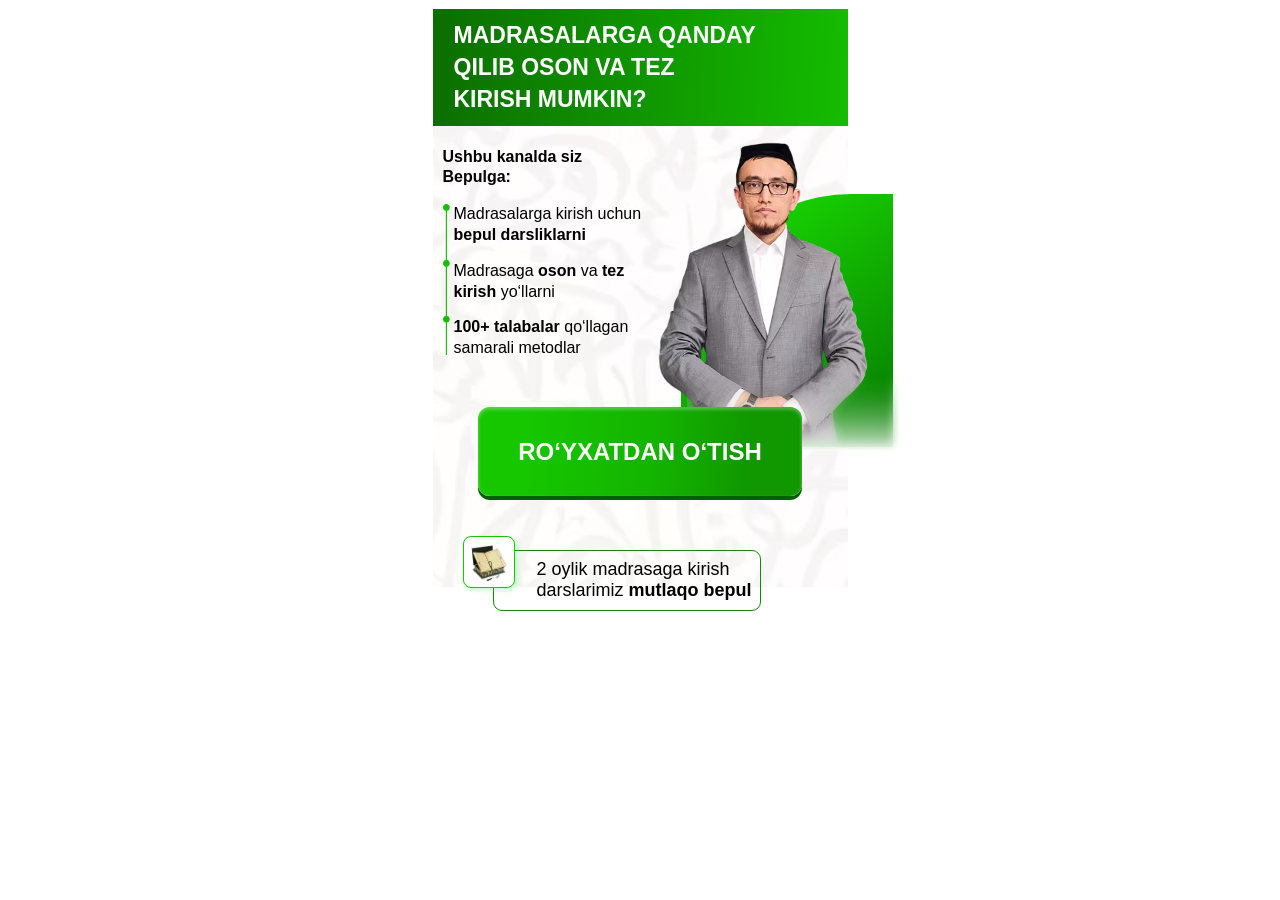
==== a/index.html @ a53cc79b "push" ====
<!DOCTYPE html>
<html lang="uz">

<head>
    <meta charset="UTF-8">
    <meta name="viewport" content="width=device-width, initial-scale=1.0">
    <style>
        *{margin:0;padding:0;box-sizing:border-box}html,body{overflow-x:hidden;min-height:100vh}.hero{padding-top:9px;padding-bottom:22px}.hero__container{max-width:415px;margin:0 auto;padding:0 10px;position:relative}.hero__top{background:linear-gradient(93.78deg, #0C6D00 0%, #17D300 128.37%);padding:10px 20px 10px 21px;margin-bottom:21px;max-width:415px;margin-left:auto;margin-right:auto}.hero__top h1{font-family:Inter, sans-serif;font-weight:900;font-size:clamp(18.5px, 5.8vw, 23px);line-height:140%;letter-spacing:5%;text-transform:uppercase;color:white}.hero__box{display:flex;align-items:center;justify-content:space-between}.hero__content h2{font-family:"Atyp TEST" , sans-serif;font-weight:600;font-size:16px;line-height:130%;letter-spacing:5%;margin-bottom:16px}.hero__info{display:flex;gap:4px;margin-bottom:48px}.hero__info ul{display:flex;flex-direction:column;position:relative;z-index:4;gap:15px}.hero__info ul li{font-family:"Atyp TEST" , sans-serif;font-weight:500;list-style:none;font-size:clamp(14px, 4vw, 16px);line-height:130%;letter-spacing:5%}.hero__images-box{position:absolute;right:0;top:-5px;width:212px}.hero__images-box img{max-width:212px;width:100%;height:auto;position:absolute;left:20px;position:relative;z-index:2}.gradient{max-width:224px;width:100%;height:253px;background:linear-gradient(145.45deg, #19D700 13.87%, #067700 100%);border-radius:171px 0 0 0;z-index:1;position:absolute;bottom:0;right:clamp(-45px, -14vw, -15px)}.hero__images-box::after{content:'';position:absolute;bottom:-3px;left:51px;width:100%;height:80px;background:linear-gradient(to bottom, transparent, rgba(255, 255, 255, 0.85));backdrop-filter:blur(4px);-webkit-backdrop-filter:blur(4px);z-index:3;mask-image:linear-gradient(to bottom, transparent, black);-webkit-mask-image:linear-gradient(to bottom, transparent, black)}.hero__btn{max-width:324px;width:100%;cursor:pointer;border:none;border-radius:12px;background:linear-gradient(94.13deg, #16C700 13.8%, #14B300 55.11%, #119700 83%);position:relative;z-index:3;box-shadow:0px 4px 0px 0px #006103, 0px 2px 3px 1px #FFFFFF40 inset;padding:33px 0 32px 0;margin-bottom:40px;font-family:Inter, sans-serif;font-weight:700;font-size:24px;line-height:100%;letter-spacing:3%;text-transform:uppercase;color:white;margin-left:auto;margin-right:auto;display:flex;align-items:center;justify-content:center}.hero__gift{display:flex;gap:15px;transform:translateX(10px)}.hero__gift img{padding:8px 6px 5px 7px;border-radius:8px;background-color:white;border:1px solid #16C600;box-shadow:2px 2px 5.5px 0px #00FF1E40;margin-left:20px;position:relative;z-index:3}.hero__gift p{font-family:"Atyp TEST" , sans-serif;font-weight:105;font-size:clamp(16px, 5vw, 18px);line-height:120%;letter-spacing:5%;padding:8px 8px 8px 43px;border:1px solid #108C00;border-radius:9px;position:absolute;left:clamp(30px, 10vw, 50px);bottom:-23px}.hero__gift p b{font-weight:700}@media (max-width:400px){.hero__top{padding:10px 10px 10px 21px}.hero__gift img{margin-left:7px}.hero__images-box img{left:35px}}@media (max-width:350px){.hero__gift{transform:translateX(0)}.hero__images-box img{left:50px}}
    </style>
    <title>Zafar Xoliyorov</title>
    <link rel="stylesheet" href="./css/main.css" media="print" onload="this.media='all'" />
    <noscript>
        <link rel="stylesheet" href="./css/main.css" />
    </noscript>
</head>

<body>
    <main>
        <section class="hero">
            <div class="hero__bg">
                <div class="hero__top">
                    <h1>Madrasalarga qanday <br>
                        qilib oson va tez <br>
                        kirish mumkin?</h1>
                </div>
                <div class="hero__container">

                    <div class="hero__box">
                        <div class="hero__content">
                            <h2>Ushbu kanalda siz <br>
                                Bepulga:</h2>

                            <div class="hero__info">
                                <img src="./images/line.png" width="7" height="151" loading="lazy" decoding="async"
                                    alt="line">

                                <ul>
                                    <li>Madrasalarga kirish uchun <br>
                                        <b>bepul darsliklarni</b>
                                    </li>
                                    <li>Madrasaga <b>oson</b> va <b>tez <br>
                                            kirish</b> yo‘llarni</li>
                                    <li><b>100+ talabalar</b> qo‘llagan <br>
                                        samarali metodlar</li>
                                </ul>
                            </div>
                        </div>

                        <div class="hero__images-box">
                            <img src="./images/speaker.avif" loading="lazy" decoding="async" width="212" height="301"
                                alt="speaker">
                            <div class="gradient"></div>
                        </div>
                    </div>

                    <button class="hero__btn registerBtn">ro‘yxatdan o‘tish</button>
                </div>

                <div class="hero__gift">
                    <img src="./images/gift.avif" loading="lazy" decoding="async" width="52" height="52" alt="gift">
                    <p>2 oylik madrasaga kirish <br>
                        darslarimiz <b>mutlaqo bepul</b></p>
                </div>
            </div>
        </section>
    </main>


    <!-- Modal -->
    <div id="registrationModal" class="homeModal" style="display: none">
        <div class="homeModalOverlay"></div>
        <div class="homeFormContainer">
            <button class="closeButton" id="closeModalBtn">
                <svg xmlns="http://www.w3.org/2000/svg" width="16" height="16" viewBox="0 0 12 12" fill="none">
                    <path d="M1 11L11 1M1 1.00001L11 11" stroke="currentColor" stroke-width="1.5"
                        stroke-linecap="round" />
                </svg>
            </button>
            <div class="homeFormTop">
                <h1 class="homeFormTopTitle">
                    Bepul qatnashish uchun ma'lumotlaringizni kiriting!
                </h1>
            </div>
            <form id="registrationForm" name="contact-form">
                <!-- ISM -->
                <div class="HomeFormRow">
                    <label class="HomeFormRowLabel" for="name">Ismingiz:</label>
                    <input class="HomeFormRowInput" type="text" id="name" name="name" placeholder="Ismingizni kiriting"
                        autocomplete="name" />
                    <p class="homeFormErrorText" id="nameError" style="display: none">
                        ❌ Ismingizni kiriting!
                    </p>
                </div>

                <!-- TELEFON -->
                <div class="HomeFormRow">
                    <label class="HomeFormRowLabel" for="phone">Telefon raqamingiz:</label>

                    <div class="phone-input-container">
                        <!-- LEFT: country -->
                        <button type="button" class="selected-country" id="selectedCountry">
                            <span class="selected-flag" id="selectedCountryFlag">🇺🇿</span>

                            <svg id="dropdownIcon" xmlns="http://www.w3.org/2000/svg" width="16" height="16"
                                viewBox="0 0 24 24" fill="none" stroke="currentColor" stroke-width="2"
                                stroke-linecap="round" stroke-linejoin="round">
                                <polyline points="6 9 12 15 18 9"></polyline>
                            </svg>
                            <span class="selected-code" id="selectedCountryCodeText">+998</span>
                        </button>

                        <!-- dropdown -->
                        <div class="country-dropdown" id="countryDropdown" style="display:none"></div>

                        <!-- RIGHT: phone input (number span inside) -->
                        <div class="phone-field">
                            <input class="HomeFormRowInput phone-input" type="tel" id="phone" name="phone"
                                inputmode="numeric" placeholder="88 888 88 88" autocomplete="tel"
                                style="border: none; background-color: transparent;padding-left: 5px;" />
                        </div>
                    </div>

                    <p class="homeFormErrorText" id="phoneError" style="display:none">
                        ❌ Telefon raqam mos emas!
                    </p>
                </div>


                <button type="submit" class="HomeFormBtn" id="submitBtn">
                    DAVOM ETISH
                </button>
            </form>

        </div>
    </div>
    <script defer>
        document.addEventListener("DOMContentLoaded", (() => { document.querySelectorAll(".registerBtn").forEach((e => { e.addEventListener("click", (() => { "function" == typeof fbq && fbq("track", "CompleteRegistration") })) })) }));
    </script>
    <script defer src="/js/phoneFormat.js"></script>
    <script defer src="/js/app.js"></script>
    <!-- Meta Pixel Code -->
    <script defer>
        !function (f, b, e, v, n, t, s) {
            if (f.fbq) return; n = f.fbq = function () {
                n.callMethod ?
                    n.callMethod.apply(n, arguments) : n.queue.push(arguments)
            };
            if (!f._fbq) f._fbq = n; n.push = n; n.loaded = !0; n.version = '2.0';
            n.queue = []; t = b.createElement(e); t.async = !0;
            t.src = v; s = b.getElementsByTagName(e)[0];
            s.parentNode.insertBefore(t, s)
        }(window, document, 'script',
            'https://connect.facebook.net/en_US/fbevents.js');
        fbq('init', '1449595223563935');
        fbq('track', 'PageView');
    </script>
    <noscript><img height="1" width="1" style="display:none"
            src="https://www.facebook.com/tr?id=1449595223563935&ev=PageView&noscript=1" /></noscript>
    <!-- End Meta Pixel Code -->
</body>

</html>
---- a/css/main.css ----
@font-face { font-family: "Atyp TEST"; src: url(../font/AtypText-Bold-balanced.woff2); font-weight: 700; font-display: swap; } @font-face { font-family: "Atyp TEST"; src: url(../font/AtypText-Medium-balanced.woff2); font-weight: 500; font-display: swap; } @font-face { font-family: "Atyp TEST"; src: url(../font/AtypText-Semibold-balanced.woff2); font-weight: 600; font-display: swap; } .hero__bg { background-image: url(../images/bg.avif); background-repeat: no-repeat; background-size: cover; background-position: center; max-width: 415px; margin: 0 auto; } .homeModal, .homeModalOverlay { position: fixed; top: 0; height: 100vh; width: 100%; left: 0; } .homeModal { z-index: 30; justify-content: center; align-items: center; display: flex; } .homeModalOverlay { background-color: rgba(0, 0, 0, 0.3); backdrop-filter: blur(5px); } .homeFormContainer { position: relative; z-index: 30; background-color: #fff; color: #000; border-radius: 8px; padding: 20px 40px 40px; width: 100%; max-width: 520px; box-shadow: 0 4px 12px rgba(0, 0, 0, 0.1); margin: 0 20px; position: fixed; top: 50%; left: 50%; transform: translate(-50%, -50%); } .homeFormTop { display: flex; justify-content: space-between; } .homeFormTopTitle { font-family: Inter, sans-serif; font-size: clamp(21px, 6.6vw, 24px); margin: 0 0 20px; color: #000; font-weight: 600; text-align: center; margin-left: auto; margin-right: auto; } .closeButton { background: 0 0; border: none; cursor: pointer; padding: 4px; justify-content: center; align-items: center; display: flex; position: absolute; top: 20px; right: 20px; color: #000; } .homeFormErrorText { color: #e53e3e; margin-bottom: 12px; font-size: 14px; font-family: system-ui, -apple-system, BlinkMacSystemFont, "Segoe UI", sans-serif; padding-top: 5px; padding-bottom: 5px; } .HomeFormRowInput, .HomeFormRowLabel { font-family: system-ui, -apple-system, BlinkMacSystemFont, "Segoe UI", sans-serif; font-size: 18px; } .HomeFormRow { margin-bottom: 20px; } .HomeFormRowLabel { display: block; margin-bottom: 6px; color: #000; } .HomeFormRowInput { width: 100%; padding: 10px 16px; border: 1px solid #c9c9c9; min-height: 48px; background-color: #f3f7f8; border-radius: 6px; font-weight: 400; outline: 0; height: 50px; transition: border-color 0.2s; } .HomeFormRowInput:focus { border-color: #16C700; } .HomeFormRowInput::placeholder { color: #aaa; } .HomeFormBtn { font-family: sans-serif; height: 60px; width: 100%; cursor: pointer; border-radius: 10px; background: linear-gradient(94.13deg, #16C700 13.8%, #14B300 55.11%, #119700 83%); transition: 0.3s; font-weight: 700; font-size: 28px; color: white; text-transform: uppercase; border: none; position: relative; display: flex; align-items: center; justify-content: center; } .phone-input-container { display: flex; align-items: center; position: relative; border: 1px solid #c9c9c9; background-color: transparent; border-radius: 6px; } .phone-input-container:focus { border-color: #e71f1f; } .selected-code { display: flex; margin-left: 10px; } .country-selector { position: relative; margin-right: 10px; } .selected-country { color: #000; display: flex; align-items: center; padding: 10px; padding-right: 0; border-radius: 6px; cursor: pointer; min-height: 50px; font-family: sans-serif !important; font-size: 18px; font-weight: 400 !important; min-width: max-content; border: none; background-color: transparent; } .country-dropdown { position: absolute; top: 110%; left: 0; width: 100%; background-color: #fff; border: 1px solid #c9c9c9; border-radius: 6px; box-shadow: 0 4px 12px rgba(0, 0, 0, 0.1); z-index: 40; max-height: 200px; overflow-y: auto; font-family: sans-serif !important; font-weight: 400 !important; } .country-option { display: flex; justify-content: space-between; align-items: center; padding: 10px; cursor: pointer; font-family: sans-serif; font-weight: 400 !important; } .country-option:hover { background-color: #f3f7f8; } .country-option.selected { background-color: #e6f0fa; } @media screen and (max-width: 768px) { .homeFormContainer { max-width: 100%; padding: 80px 20px 20px; margin: 0; border-radius: 6px; height: 100vh; } .homeFormTopTitle { text-align: center; max-width: 408px; margin-left: auto; margin-right: auto; font-weight: 700; margin-bottom: 15px; } .homeFormTop { flex-direction: column; align-items: flex-start; } .closeButton { width: 100%; height: 50px; background-color: #000; color: #fff; padding-right: 20px; top: 0; left: 0; justify-content: end; } .homeFormErrorText { font-size: 12px; margin-bottom: 8px; } .HomeFormRowLabel { margin-bottom: 6px; } .HomeFormRowInput { padding: 0 12px; min-height: 40px; background-color: transparent; } .HomeFormRowInput::placeholder { color: #a3a3a3; } .HomeFormBtn { font-size: 18px; font-weight: 700; margin-top: 24px; } } @media screen and (max-width: 480px) { .homeFormContainer { max-width: 100%; padding: 80px 20px 20px; margin: 0; border-radius: 6px; height: 100vh; } .homeFormTopTitle { text-align: center; margin: 0 auto 15px; } .homeFormErrorText { font-size: 12px; margin-bottom: 8px; } .HomeFormRowLabel { margin-bottom: 6px; } .HomeFormRowInput { padding: 0 12px; min-height: 40px; background-color: transparent; border-radius: 10px; } .HomeFormRowInput::placeholder { color: #a3a3a3; } .HomeFormBtn { font-size: 16px; padding: 10px 0; margin-top: 24px; height: 50px; } }
---- a/css/main.css ----
@font-face { font-family: "Atyp TEST"; src: url(../font/AtypText-Bold-balanced.woff2); font-weight: 700; font-display: swap; } @font-face { font-family: "Atyp TEST"; src: url(../font/AtypText-Medium-balanced.woff2); font-weight: 500; font-display: swap; } @font-face { font-family: "Atyp TEST"; src: url(../font/AtypText-Semibold-balanced.woff2); font-weight: 600; font-display: swap; } .hero__bg { background-image: url(../images/bg.avif); background-repeat: no-repeat; background-size: cover; background-position: center; max-width: 415px; margin: 0 auto; } .homeModal, .homeModalOverlay { position: fixed; top: 0; height: 100vh; width: 100%; left: 0; } .homeModal { z-index: 30; justify-content: center; align-items: center; display: flex; } .homeModalOverlay { background-color: rgba(0, 0, 0, 0.3); backdrop-filter: blur(5px); } .homeFormContainer { position: relative; z-index: 30; background-color: #fff; color: #000; border-radius: 8px; padding: 20px 40px 40px; width: 100%; max-width: 520px; box-shadow: 0 4px 12px rgba(0, 0, 0, 0.1); margin: 0 20px; position: fixed; top: 50%; left: 50%; transform: translate(-50%, -50%); } .homeFormTop { display: flex; justify-content: space-between; } .homeFormTopTitle { font-family: Inter, sans-serif; font-size: clamp(21px, 6.6vw, 24px); margin: 0 0 20px; color: #000; font-weight: 600; text-align: center; margin-left: auto; margin-right: auto; } .closeButton { background: 0 0; border: none; cursor: pointer; padding: 4px; justify-content: center; align-items: center; display: flex; position: absolute; top: 20px; right: 20px; color: #000; } .homeFormErrorText { color: #e53e3e; margin-bottom: 12px; font-size: 14px; font-family: system-ui, -apple-system, BlinkMacSystemFont, "Segoe UI", sans-serif; padding-top: 5px; padding-bottom: 5px; } .HomeFormRowInput, .HomeFormRowLabel { font-family: system-ui, -apple-system, BlinkMacSystemFont, "Segoe UI", sans-serif; font-size: 18px; } .HomeFormRow { margin-bottom: 20px; } .HomeFormRowLabel { display: block; margin-bottom: 6px; color: #000; } .HomeFormRowInput { width: 100%; padding: 10px 16px; border: 1px solid #c9c9c9; min-height: 48px; background-color: #f3f7f8; border-radius: 6px; font-weight: 400; outline: 0; height: 50px; transition: border-color 0.2s; } .HomeFormRowInput:focus { border-color: #16C700; } .HomeFormRowInput::placeholder { color: #aaa; } .HomeFormBtn { font-family: sans-serif; height: 60px; width: 100%; cursor: pointer; border-radius: 10px; background: linear-gradient(94.13deg, #16C700 13.8%, #14B300 55.11%, #119700 83%); transition: 0.3s; font-weight: 700; font-size: 28px; color: white; text-transform: uppercase; border: none; position: relative; display: flex; align-items: center; justify-content: center; } .phone-input-container { display: flex; align-items: center; position: relative; border: 1px solid #c9c9c9; background-color: transparent; border-radius: 6px; } .phone-input-container:focus { border-color: #e71f1f; } .selected-code { display: flex; margin-left: 10px; } .country-selector { position: relative; margin-right: 10px; } .selected-country { color: #000; display: flex; align-items: center; padding: 10px; padding-right: 0; border-radius: 6px; cursor: pointer; min-height: 50px; font-family: sans-serif !important; font-size: 18px; font-weight: 400 !important; min-width: max-content; border: none; background-color: transparent; } .country-dropdown { position: absolute; top: 110%; left: 0; width: 100%; background-color: #fff; border: 1px solid #c9c9c9; border-radius: 6px; box-shadow: 0 4px 12px rgba(0, 0, 0, 0.1); z-index: 40; max-height: 200px; overflow-y: auto; font-family: sans-serif !important; font-weight: 400 !important; } .country-option { display: flex; justify-content: space-between; align-items: center; padding: 10px; cursor: pointer; font-family: sans-serif; font-weight: 400 !important; } .country-option:hover { background-color: #f3f7f8; } .country-option.selected { background-color: #e6f0fa; } @media screen and (max-width: 768px) { .homeFormContainer { max-width: 100%; padding: 80px 20px 20px; margin: 0; border-radius: 6px; height: 100vh; } .homeFormTopTitle { text-align: center; max-width: 408px; margin-left: auto; margin-right: auto; font-weight: 700; margin-bottom: 15px; } .homeFormTop { flex-direction: column; align-items: flex-start; } .closeButton { width: 100%; height: 50px; background-color: #000; color: #fff; padding-right: 20px; top: 0; left: 0; justify-content: end; } .homeFormErrorText { font-size: 12px; margin-bottom: 8px; } .HomeFormRowLabel { margin-bottom: 6px; } .HomeFormRowInput { padding: 0 12px; min-height: 40px; background-color: transparent; } .HomeFormRowInput::placeholder { color: #a3a3a3; } .HomeFormBtn { font-size: 18px; font-weight: 700; margin-top: 24px; } } @media screen and (max-width: 480px) { .homeFormContainer { max-width: 100%; padding: 80px 20px 20px; margin: 0; border-radius: 6px; height: 100vh; } .homeFormTopTitle { text-align: center; margin: 0 auto 15px; } .homeFormErrorText { font-size: 12px; margin-bottom: 8px; } .HomeFormRowLabel { margin-bottom: 6px; } .HomeFormRowInput { padding: 0 12px; min-height: 40px; background-color: transparent; border-radius: 10px; } .HomeFormRowInput::placeholder { color: #a3a3a3; } .HomeFormBtn { font-size: 16px; padding: 10px 0; margin-top: 24px; height: 50px; } }
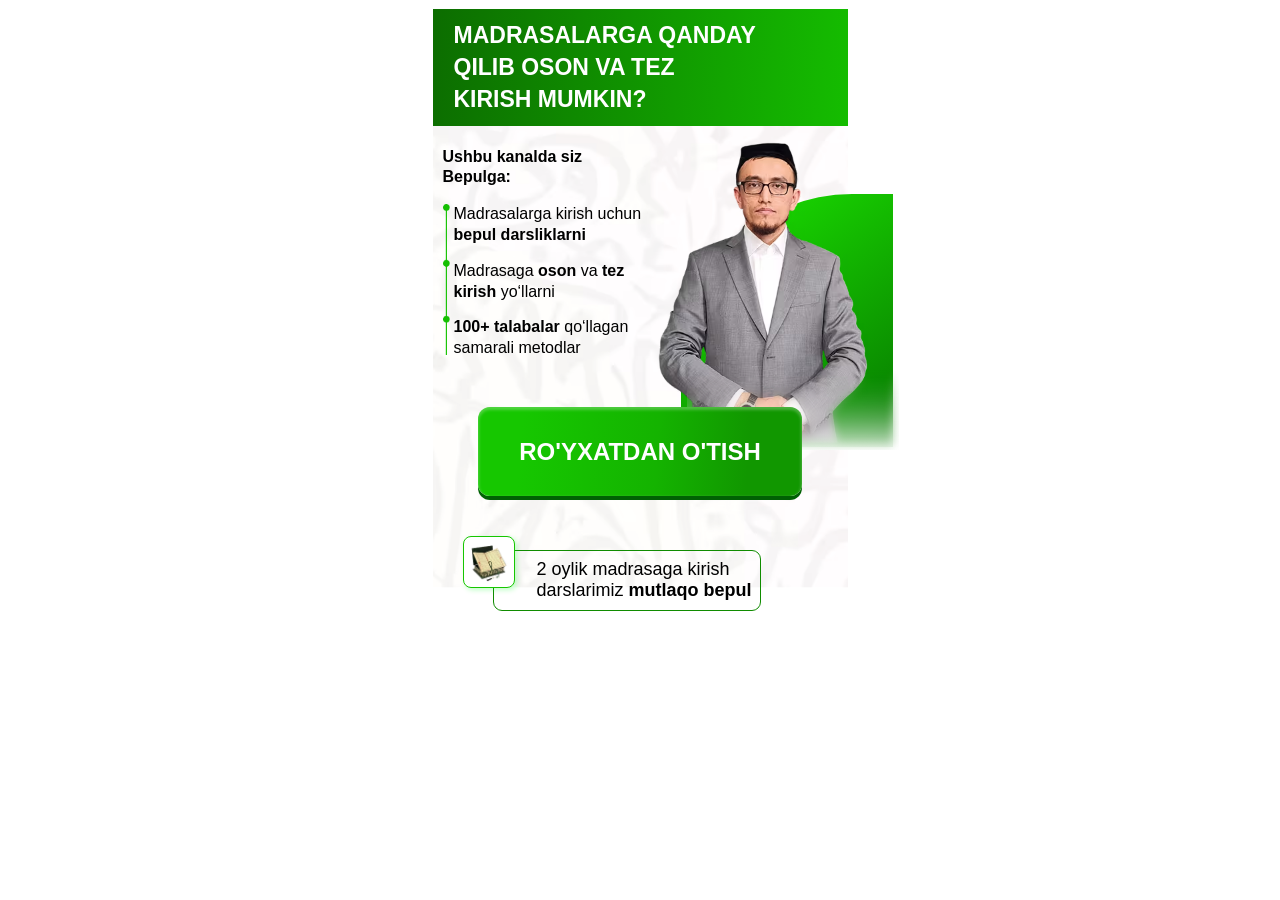
==== commit ae0a002b: "push" ====
--- a/a/index.html
+++ b/a/index.html
@@ -5,9 +5,9 @@
     <meta charset="UTF-8">
     <meta name="viewport" content="width=device-width, initial-scale=1.0">
     <style>
-        *{margin:0;padding:0;box-sizing:border-box}html,body{overflow-x:hidden;min-height:100vh}.hero{padding-top:9px;padding-bottom:22px}.hero__container{max-width:415px;margin:0 auto;padding:0 10px;position:relative}.hero__top{background:linear-gradient(93.78deg, #0C6D00 0%, #17D300 128.37%);padding:10px 20px 10px 21px;margin-bottom:21px;max-width:415px;margin-left:auto;margin-right:auto}.hero__top h1{font-family:Inter, sans-serif;font-weight:900;font-size:clamp(18.5px, 5.8vw, 23px);line-height:140%;letter-spacing:5%;text-transform:uppercase;color:white}.hero__box{display:flex;align-items:center;justify-content:space-between}.hero__content h2{font-family:"Atyp TEST" , sans-serif;font-weight:600;font-size:16px;line-height:130%;letter-spacing:5%;margin-bottom:16px}.hero__info{display:flex;gap:4px;margin-bottom:48px}.hero__info ul{display:flex;flex-direction:column;position:relative;z-index:4;gap:15px}.hero__info ul li{font-family:"Atyp TEST" , sans-serif;font-weight:500;list-style:none;font-size:clamp(14px, 4vw, 16px);line-height:130%;letter-spacing:5%}.hero__images-box{position:absolute;right:0;top:-5px;width:212px}.hero__images-box img{max-width:212px;width:100%;height:auto;position:absolute;left:20px;position:relative;z-index:2}.gradient{max-width:224px;width:100%;height:253px;background:linear-gradient(145.45deg, #19D700 13.87%, #067700 100%);border-radius:171px 0 0 0;z-index:1;position:absolute;bottom:0;right:clamp(-45px, -14vw, -15px)}.hero__images-box::after{content:'';position:absolute;bottom:-3px;left:51px;width:100%;height:80px;background:linear-gradient(to bottom, transparent, rgba(255, 255, 255, 0.85));backdrop-filter:blur(4px);-webkit-backdrop-filter:blur(4px);z-index:3;mask-image:linear-gradient(to bottom, transparent, black);-webkit-mask-image:linear-gradient(to bottom, transparent, black)}.hero__btn{max-width:324px;width:100%;cursor:pointer;border:none;border-radius:12px;background:linear-gradient(94.13deg, #16C700 13.8%, #14B300 55.11%, #119700 83%);position:relative;z-index:3;box-shadow:0px 4px 0px 0px #006103, 0px 2px 3px 1px #FFFFFF40 inset;padding:33px 0 32px 0;margin-bottom:40px;font-family:Inter, sans-serif;font-weight:700;font-size:24px;line-height:100%;letter-spacing:3%;text-transform:uppercase;color:white;margin-left:auto;margin-right:auto;display:flex;align-items:center;justify-content:center}.hero__gift{display:flex;gap:15px;transform:translateX(10px)}.hero__gift img{padding:8px 6px 5px 7px;border-radius:8px;background-color:white;border:1px solid #16C600;box-shadow:2px 2px 5.5px 0px #00FF1E40;margin-left:20px;position:relative;z-index:3}.hero__gift p{font-family:"Atyp TEST" , sans-serif;font-weight:105;font-size:clamp(16px, 5vw, 18px);line-height:120%;letter-spacing:5%;padding:8px 8px 8px 43px;border:1px solid #108C00;border-radius:9px;position:absolute;left:clamp(30px, 10vw, 50px);bottom:-23px}.hero__gift p b{font-weight:700}@media (max-width:400px){.hero__top{padding:10px 10px 10px 21px}.hero__gift img{margin-left:7px}.hero__images-box img{left:35px}}@media (max-width:350px){.hero__gift{transform:translateX(0)}.hero__images-box img{left:50px}}
+        *{margin:0;padding:0;box-sizing:border-box}html,body{overflow-x:hidden;min-height:100vh}.hero{padding-top:9px;padding-bottom:22px}.hero__container{max-width:415px;margin:0 auto;padding:0 10px;position:relative}.hero__top{background:linear-gradient(93.78deg, #0C6D00 0%, #17D300 128.37%);padding:10px 20px 10px 21px;margin-bottom:21px;max-width:415px;margin-left:auto;margin-right:auto}.hero__top h1{font-family:Inter, sans-serif;font-weight:900;font-size:clamp(18.5px, 5.8vw, 23px);line-height:140%;letter-spacing:5%;text-transform:uppercase;color:white}.hero__box{display:flex;align-items:center;justify-content:space-between}.hero__content h2{font-family:"Atyp TEST" , sans-serif;font-weight:600;font-size:16px;line-height:130%;letter-spacing:5%;margin-bottom:16px}.hero__info{display:flex;gap:4px;margin-bottom:48px}.hero__info ul{display:flex;flex-direction:column;position:relative;z-index:4;gap:15px}.hero__info ul li{font-family:"Atyp TEST" , sans-serif;font-weight:500;list-style:none;font-size:clamp(14px, 4vw, 16px);line-height:130%;letter-spacing:5%}.hero__images-box{position:absolute;right:0;top:-5px;width:212px}.hero__images-box img{max-width:212px;width:100%;height:auto;position:absolute;left:20px;position:relative;z-index:2}.gradient{max-width:224px;width:100%;height:253px;background:linear-gradient(145.45deg, #19D700 13.87%, #067700 100%);border-radius:171px 0 0 0;z-index:1;position:absolute;bottom:0;right:clamp(-45px, -14vw, -15px)}.hero__images-box::after{content:'';position:absolute;bottom:-3px;left:51px;width:100%;height:80px;background:linear-gradient(to bottom, transparent, rgba(255, 255, 255, 0.85));backdrop-filter:blur(4px);-webkit-backdrop-filter:blur(4px);z-index:3;mask-image:linear-gradient(to bottom, transparent, black);-webkit-mask-image:linear-gradient(to bottom, transparent, black)}.hero__btn{text-decoration: none; max-width:324px;width:100%;cursor:pointer;border:none;border-radius:12px;background:linear-gradient(94.13deg, #16C700 13.8%, #14B300 55.11%, #119700 83%);position:relative;z-index:3;box-shadow:0px 4px 0px 0px #006103, 0px 2px 3px 1px #FFFFFF40 inset;padding:33px 0 32px 0;margin-bottom:40px;font-family:Inter, sans-serif;font-weight:700;font-size:24px;line-height:100%;letter-spacing:3%;text-transform:uppercase;color:white;margin-left:auto;margin-right:auto;display:flex;align-items:center;justify-content:center}.hero__gift{display:flex;gap:15px;transform:translateX(10px)}.hero__gift img{padding:8px 6px 5px 7px;border-radius:8px;background-color:white;border:1px solid #16C600;box-shadow:2px 2px 5.5px 0px #00FF1E40;margin-left:20px;position:relative;z-index:3}.hero__gift p{font-family:"Atyp TEST" , sans-serif;font-weight:105;font-size:clamp(16px, 5vw, 18px);line-height:120%;letter-spacing:5%;padding:8px 8px 8px 43px;border:1px solid #108C00;border-radius:9px;position:absolute;left:clamp(30px, 10vw, 50px);bottom:-23px}.hero__gift p b{font-weight:700}@media (max-width:400px){.hero__top{padding:10px 10px 10px 21px}.hero__gift img{margin-left:7px}.hero__images-box img{left:35px}}@media (max-width:350px){.hero__gift{transform:translateX(0)}.hero__images-box img{left:50px}}
     </style>
-    <title>Zafar Xoliyorov</title>
+    <title>Madrasa Webinar</title>
     <link rel="stylesheet" href="./css/main.css" media="print" onload="this.media='all'" />
     <noscript>
         <link rel="stylesheet" href="./css/main.css" />
@@ -53,7 +53,9 @@
                         </div>
                     </div>
 
-                    <button class="hero__btn registerBtn">ro‘yxatdan o‘tish</button>
+                    <a class="hero__btn registerBtn" href="https://t.me/+1YyUi8cGcpk2ZmMy">
+                        ro'yxatdan o'tish
+                    </a>
                 </div>
 
                 <div class="hero__gift">
@@ -65,79 +67,9 @@
         </section>
     </main>
 
-
-    <!-- Modal -->
-    <div id="registrationModal" class="homeModal" style="display: none">
-        <div class="homeModalOverlay"></div>
-        <div class="homeFormContainer">
-            <button class="closeButton" id="closeModalBtn">
-                <svg xmlns="http://www.w3.org/2000/svg" width="16" height="16" viewBox="0 0 12 12" fill="none">
-                    <path d="M1 11L11 1M1 1.00001L11 11" stroke="currentColor" stroke-width="1.5"
-                        stroke-linecap="round" />
-                </svg>
-            </button>
-            <div class="homeFormTop">
-                <h1 class="homeFormTopTitle">
-                    Bepul qatnashish uchun ma'lumotlaringizni kiriting!
-                </h1>
-            </div>
-            <form id="registrationForm" name="contact-form">
-                <!-- ISM -->
-                <div class="HomeFormRow">
-                    <label class="HomeFormRowLabel" for="name">Ismingiz:</label>
-                    <input class="HomeFormRowInput" type="text" id="name" name="name" placeholder="Ismingizni kiriting"
-                        autocomplete="name" />
-                    <p class="homeFormErrorText" id="nameError" style="display: none">
-                        ❌ Ismingizni kiriting!
-                    </p>
-                </div>
-
-                <!-- TELEFON -->
-                <div class="HomeFormRow">
-                    <label class="HomeFormRowLabel" for="phone">Telefon raqamingiz:</label>
-
-                    <div class="phone-input-container">
-                        <!-- LEFT: country -->
-                        <button type="button" class="selected-country" id="selectedCountry">
-                            <span class="selected-flag" id="selectedCountryFlag">🇺🇿</span>
-
-                            <svg id="dropdownIcon" xmlns="http://www.w3.org/2000/svg" width="16" height="16"
-                                viewBox="0 0 24 24" fill="none" stroke="currentColor" stroke-width="2"
-                                stroke-linecap="round" stroke-linejoin="round">
-                                <polyline points="6 9 12 15 18 9"></polyline>
-                            </svg>
-                            <span class="selected-code" id="selectedCountryCodeText">+998</span>
-                        </button>
-
-                        <!-- dropdown -->
-                        <div class="country-dropdown" id="countryDropdown" style="display:none"></div>
-
-                        <!-- RIGHT: phone input (number span inside) -->
-                        <div class="phone-field">
-                            <input class="HomeFormRowInput phone-input" type="tel" id="phone" name="phone"
-                                inputmode="numeric" placeholder="88 888 88 88" autocomplete="tel"
-                                style="border: none; background-color: transparent;padding-left: 5px;" />
-                        </div>
-                    </div>
-
-                    <p class="homeFormErrorText" id="phoneError" style="display:none">
-                        ❌ Telefon raqam mos emas!
-                    </p>
-                </div>
-
-
-                <button type="submit" class="HomeFormBtn" id="submitBtn">
-                    DAVOM ETISH
-                </button>
-            </form>
-
-        </div>
-    </div>
     <script defer>
         document.addEventListener("DOMContentLoaded", (() => { document.querySelectorAll(".registerBtn").forEach((e => { e.addEventListener("click", (() => { "function" == typeof fbq && fbq("track", "CompleteRegistration") })) })) }));
     </script>
-    <script defer src="/js/phoneFormat.js"></script>
-    <script defer src="/js/app.js"></script>
     <!-- Meta Pixel Code -->
     <script defer>
         !function (f, b, e, v, n, t, s) {
--- a/a/css/main.css
+++ b/a/css/main.css
@@ -1 +1 @@
-@font-face { font-family: "Atyp TEST"; src: url(../font/AtypText-Bold-balanced.woff2); font-weight: 700; font-display: swap; } @font-face { font-family: "Atyp TEST"; src: url(../font/AtypText-Medium-balanced.woff2); font-weight: 500; font-display: swap; } @font-face { font-family: "Atyp TEST"; src: url(../font/AtypText-Semibold-balanced.woff2); font-weight: 600; font-display: swap; } .hero__bg { background-image: url(../images/bg.avif); background-repeat: no-repeat; background-size: cover; background-position: center; max-width: 415px; margin: 0 auto; } .homeModal, .homeModalOverlay { position: fixed; top: 0; height: 100vh; width: 100%; left: 0; } .homeModal { z-index: 30; justify-content: center; align-items: center; display: flex; } .homeModalOverlay { background-color: rgba(0, 0, 0, 0.3); backdrop-filter: blur(5px); } .homeFormContainer { position: relative; z-index: 30; background-color: #fff; color: #000; border-radius: 8px; padding: 20px 40px 40px; width: 100%; max-width: 520px; box-shadow: 0 4px 12px rgba(0, 0, 0, 0.1); margin: 0 20px; position: fixed; top: 50%; left: 50%; transform: translate(-50%, -50%); } .homeFormTop { display: flex; justify-content: space-between; } .homeFormTopTitle { font-family: Inter, sans-serif; font-size: clamp(21px, 6.6vw, 24px); margin: 0 0 20px; color: #000; font-weight: 600; text-align: center; margin-left: auto; margin-right: auto; } .closeButton { background: 0 0; border: none; cursor: pointer; padding: 4px; justify-content: center; align-items: center; display: flex; position: absolute; top: 20px; right: 20px; color: #000; } .homeFormErrorText { color: #e53e3e; margin-bottom: 12px; font-size: 14px; font-family: system-ui, -apple-system, BlinkMacSystemFont, "Segoe UI", sans-serif; padding-top: 5px; padding-bottom: 5px; } .HomeFormRowInput, .HomeFormRowLabel { font-family: system-ui, -apple-system, BlinkMacSystemFont, "Segoe UI", sans-serif; font-size: 18px; } .HomeFormRow { margin-bottom: 20px; } .HomeFormRowLabel { display: block; margin-bottom: 6px; color: #000; } .HomeFormRowInput { width: 100%; padding: 10px 16px; border: 1px solid #c9c9c9; min-height: 48px; background-color: #f3f7f8; border-radius: 6px; font-weight: 400; outline: 0; height: 50px; transition: border-color 0.2s; } .HomeFormRowInput:focus { border-color: #16C700; } .HomeFormRowInput::placeholder { color: #aaa; } .HomeFormBtn { font-family: sans-serif; height: 60px; width: 100%; cursor: pointer; border-radius: 10px; background: linear-gradient(94.13deg, #16C700 13.8%, #14B300 55.11%, #119700 83%); transition: 0.3s; font-weight: 700; font-size: 28px; color: white; text-transform: uppercase; border: none; position: relative; display: flex; align-items: center; justify-content: center; } .phone-input-container { display: flex; align-items: center; position: relative; border: 1px solid #c9c9c9; background-color: transparent; border-radius: 6px; } .phone-input-container:focus { border-color: #e71f1f; } .selected-code { display: flex; margin-left: 10px; } .country-selector { position: relative; margin-right: 10px; } .selected-country { color: #000; display: flex; align-items: center; padding: 10px; padding-right: 0; border-radius: 6px; cursor: pointer; min-height: 50px; font-family: sans-serif !important; font-size: 18px; font-weight: 400 !important; min-width: max-content; border: none; background-color: transparent; } .country-dropdown { position: absolute; top: 110%; left: 0; width: 100%; background-color: #fff; border: 1px solid #c9c9c9; border-radius: 6px; box-shadow: 0 4px 12px rgba(0, 0, 0, 0.1); z-index: 40; max-height: 200px; overflow-y: auto; font-family: sans-serif !important; font-weight: 400 !important; } .country-option { display: flex; justify-content: space-between; align-items: center; padding: 10px; cursor: pointer; font-family: sans-serif; font-weight: 400 !important; } .country-option:hover { background-color: #f3f7f8; } .country-option.selected { background-color: #e6f0fa; } @media screen and (max-width: 768px) { .homeFormContainer { max-width: 100%; padding: 80px 20px 20px; margin: 0; border-radius: 6px; height: 100vh; } .homeFormTopTitle { text-align: center; max-width: 408px; margin-left: auto; margin-right: auto; font-weight: 700; margin-bottom: 15px; } .homeFormTop { flex-direction: column; align-items: flex-start; } .closeButton { width: 100%; height: 50px; background-color: #000; color: #fff; padding-right: 20px; top: 0; left: 0; justify-content: end; } .homeFormErrorText { font-size: 12px; margin-bottom: 8px; } .HomeFormRowLabel { margin-bottom: 6px; } .HomeFormRowInput { padding: 0 12px; min-height: 40px; background-color: transparent; } .HomeFormRowInput::placeholder { color: #a3a3a3; } .HomeFormBtn { font-size: 18px; font-weight: 700; margin-top: 24px; } } @media screen and (max-width: 480px) { .homeFormContainer { max-width: 100%; padding: 80px 20px 20px; margin: 0; border-radius: 6px; height: 100vh; } .homeFormTopTitle { text-align: center; margin: 0 auto 15px; } .homeFormErrorText { font-size: 12px; margin-bottom: 8px; } .HomeFormRowLabel { margin-bottom: 6px; } .HomeFormRowInput { padding: 0 12px; min-height: 40px; background-color: transparent; border-radius: 10px; } .HomeFormRowInput::placeholder { color: #a3a3a3; } .HomeFormBtn { font-size: 16px; padding: 10px 0; margin-top: 24px; height: 50px; } }+@font-face { font-family: "Atyp TEST"; src: url(../font/AtypText-Bold-balanced.woff2); font-weight: 700; font-display: swap; } @font-face { font-family: "Atyp TEST"; src: url(../font/AtypText-Medium-balanced.woff2); font-weight: 500; font-display: swap; } @font-face { font-family: "Atyp TEST"; src: url(../font/AtypText-Semibold-balanced.woff2); font-weight: 600; font-display: swap; } .hero__bg { background-image: url(../images/bg.avif); background-repeat: no-repeat; background-size: cover; background-position: center; max-width: 415px; margin: 0 auto; }
--- a/a/css/main.css
+++ b/a/css/main.css
@@ -1 +1 @@
-@font-face { font-family: "Atyp TEST"; src: url(../font/AtypText-Bold-balanced.woff2); font-weight: 700; font-display: swap; } @font-face { font-family: "Atyp TEST"; src: url(../font/AtypText-Medium-balanced.woff2); font-weight: 500; font-display: swap; } @font-face { font-family: "Atyp TEST"; src: url(../font/AtypText-Semibold-balanced.woff2); font-weight: 600; font-display: swap; } .hero__bg { background-image: url(../images/bg.avif); background-repeat: no-repeat; background-size: cover; background-position: center; max-width: 415px; margin: 0 auto; } .homeModal, .homeModalOverlay { position: fixed; top: 0; height: 100vh; width: 100%; left: 0; } .homeModal { z-index: 30; justify-content: center; align-items: center; display: flex; } .homeModalOverlay { background-color: rgba(0, 0, 0, 0.3); backdrop-filter: blur(5px); } .homeFormContainer { position: relative; z-index: 30; background-color: #fff; color: #000; border-radius: 8px; padding: 20px 40px 40px; width: 100%; max-width: 520px; box-shadow: 0 4px 12px rgba(0, 0, 0, 0.1); margin: 0 20px; position: fixed; top: 50%; left: 50%; transform: translate(-50%, -50%); } .homeFormTop { display: flex; justify-content: space-between; } .homeFormTopTitle { font-family: Inter, sans-serif; font-size: clamp(21px, 6.6vw, 24px); margin: 0 0 20px; color: #000; font-weight: 600; text-align: center; margin-left: auto; margin-right: auto; } .closeButton { background: 0 0; border: none; cursor: pointer; padding: 4px; justify-content: center; align-items: center; display: flex; position: absolute; top: 20px; right: 20px; color: #000; } .homeFormErrorText { color: #e53e3e; margin-bottom: 12px; font-size: 14px; font-family: system-ui, -apple-system, BlinkMacSystemFont, "Segoe UI", sans-serif; padding-top: 5px; padding-bottom: 5px; } .HomeFormRowInput, .HomeFormRowLabel { font-family: system-ui, -apple-system, BlinkMacSystemFont, "Segoe UI", sans-serif; font-size: 18px; } .HomeFormRow { margin-bottom: 20px; } .HomeFormRowLabel { display: block; margin-bottom: 6px; color: #000; } .HomeFormRowInput { width: 100%; padding: 10px 16px; border: 1px solid #c9c9c9; min-height: 48px; background-color: #f3f7f8; border-radius: 6px; font-weight: 400; outline: 0; height: 50px; transition: border-color 0.2s; } .HomeFormRowInput:focus { border-color: #16C700; } .HomeFormRowInput::placeholder { color: #aaa; } .HomeFormBtn { font-family: sans-serif; height: 60px; width: 100%; cursor: pointer; border-radius: 10px; background: linear-gradient(94.13deg, #16C700 13.8%, #14B300 55.11%, #119700 83%); transition: 0.3s; font-weight: 700; font-size: 28px; color: white; text-transform: uppercase; border: none; position: relative; display: flex; align-items: center; justify-content: center; } .phone-input-container { display: flex; align-items: center; position: relative; border: 1px solid #c9c9c9; background-color: transparent; border-radius: 6px; } .phone-input-container:focus { border-color: #e71f1f; } .selected-code { display: flex; margin-left: 10px; } .country-selector { position: relative; margin-right: 10px; } .selected-country { color: #000; display: flex; align-items: center; padding: 10px; padding-right: 0; border-radius: 6px; cursor: pointer; min-height: 50px; font-family: sans-serif !important; font-size: 18px; font-weight: 400 !important; min-width: max-content; border: none; background-color: transparent; } .country-dropdown { position: absolute; top: 110%; left: 0; width: 100%; background-color: #fff; border: 1px solid #c9c9c9; border-radius: 6px; box-shadow: 0 4px 12px rgba(0, 0, 0, 0.1); z-index: 40; max-height: 200px; overflow-y: auto; font-family: sans-serif !important; font-weight: 400 !important; } .country-option { display: flex; justify-content: space-between; align-items: center; padding: 10px; cursor: pointer; font-family: sans-serif; font-weight: 400 !important; } .country-option:hover { background-color: #f3f7f8; } .country-option.selected { background-color: #e6f0fa; } @media screen and (max-width: 768px) { .homeFormContainer { max-width: 100%; padding: 80px 20px 20px; margin: 0; border-radius: 6px; height: 100vh; } .homeFormTopTitle { text-align: center; max-width: 408px; margin-left: auto; margin-right: auto; font-weight: 700; margin-bottom: 15px; } .homeFormTop { flex-direction: column; align-items: flex-start; } .closeButton { width: 100%; height: 50px; background-color: #000; color: #fff; padding-right: 20px; top: 0; left: 0; justify-content: end; } .homeFormErrorText { font-size: 12px; margin-bottom: 8px; } .HomeFormRowLabel { margin-bottom: 6px; } .HomeFormRowInput { padding: 0 12px; min-height: 40px; background-color: transparent; } .HomeFormRowInput::placeholder { color: #a3a3a3; } .HomeFormBtn { font-size: 18px; font-weight: 700; margin-top: 24px; } } @media screen and (max-width: 480px) { .homeFormContainer { max-width: 100%; padding: 80px 20px 20px; margin: 0; border-radius: 6px; height: 100vh; } .homeFormTopTitle { text-align: center; margin: 0 auto 15px; } .homeFormErrorText { font-size: 12px; margin-bottom: 8px; } .HomeFormRowLabel { margin-bottom: 6px; } .HomeFormRowInput { padding: 0 12px; min-height: 40px; background-color: transparent; border-radius: 10px; } .HomeFormRowInput::placeholder { color: #a3a3a3; } .HomeFormBtn { font-size: 16px; padding: 10px 0; margin-top: 24px; height: 50px; } }+@font-face { font-family: "Atyp TEST"; src: url(../font/AtypText-Bold-balanced.woff2); font-weight: 700; font-display: swap; } @font-face { font-family: "Atyp TEST"; src: url(../font/AtypText-Medium-balanced.woff2); font-weight: 500; font-display: swap; } @font-face { font-family: "Atyp TEST"; src: url(../font/AtypText-Semibold-balanced.woff2); font-weight: 600; font-display: swap; } .hero__bg { background-image: url(../images/bg.avif); background-repeat: no-repeat; background-size: cover; background-position: center; max-width: 415px; margin: 0 auto; }
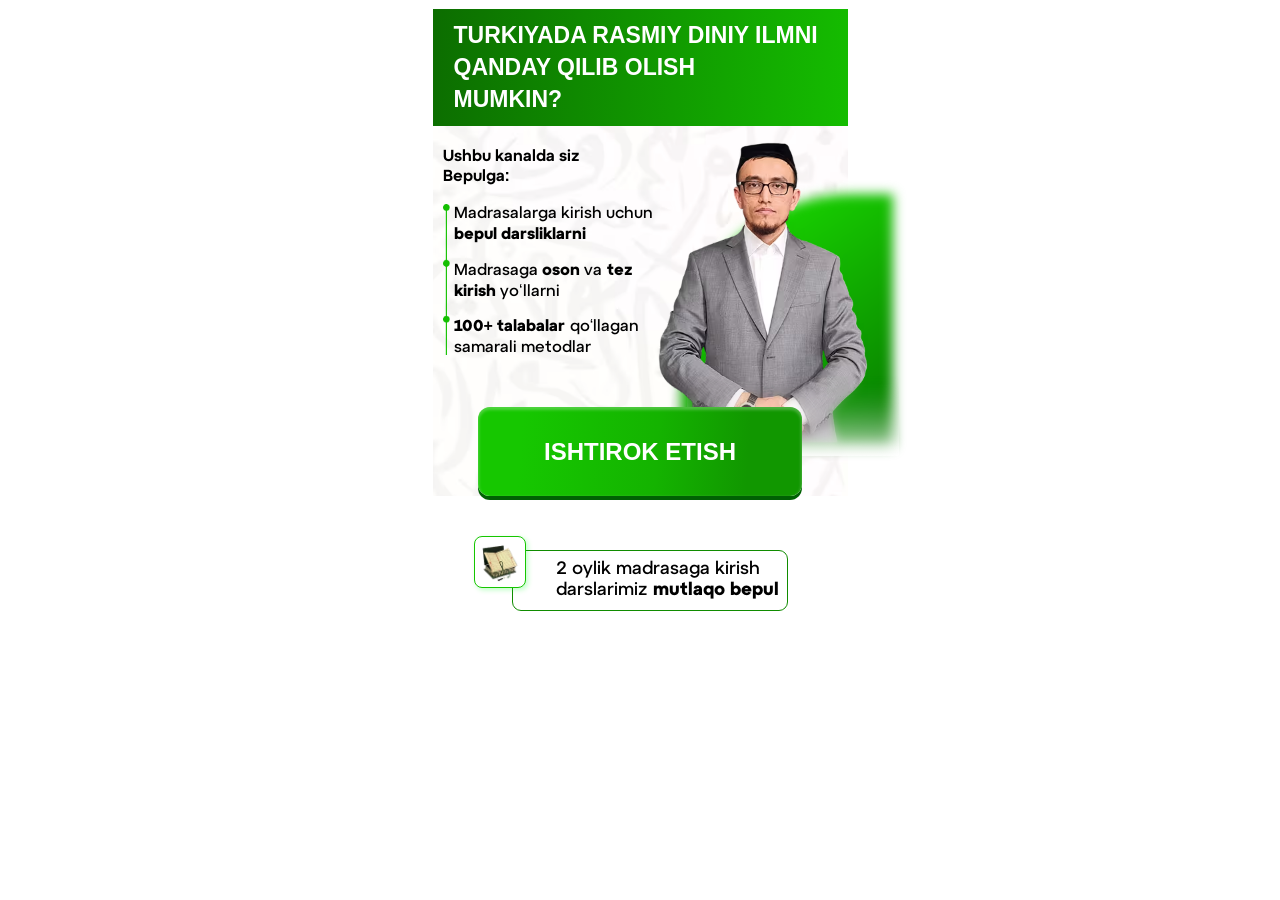
==== commit 60f858b7: "Add a/ landing clone with Turkey religious education headline" ====
--- a/a/index.html
+++ b/a/index.html
@@ -5,23 +5,42 @@
     <meta charset="UTF-8">
     <meta name="viewport" content="width=device-width, initial-scale=1.0">
     <style>
-        *{margin:0;padding:0;box-sizing:border-box}html,body{overflow-x:hidden;min-height:100vh}.hero{padding-top:9px;padding-bottom:22px}.hero__container{max-width:415px;margin:0 auto;padding:0 10px;position:relative}.hero__top{background:linear-gradient(93.78deg, #0C6D00 0%, #17D300 128.37%);padding:10px 20px 10px 21px;margin-bottom:21px;max-width:415px;margin-left:auto;margin-right:auto}.hero__top h1{font-family:Inter, sans-serif;font-weight:900;font-size:clamp(18.5px, 5.8vw, 23px);line-height:140%;letter-spacing:5%;text-transform:uppercase;color:white}.hero__box{display:flex;align-items:center;justify-content:space-between}.hero__content h2{font-family:"Atyp TEST" , sans-serif;font-weight:600;font-size:16px;line-height:130%;letter-spacing:5%;margin-bottom:16px}.hero__info{display:flex;gap:4px;margin-bottom:48px}.hero__info ul{display:flex;flex-direction:column;position:relative;z-index:4;gap:15px}.hero__info ul li{font-family:"Atyp TEST" , sans-serif;font-weight:500;list-style:none;font-size:clamp(14px, 4vw, 16px);line-height:130%;letter-spacing:5%}.hero__images-box{position:absolute;right:0;top:-5px;width:212px}.hero__images-box img{max-width:212px;width:100%;height:auto;position:absolute;left:20px;position:relative;z-index:2}.gradient{max-width:224px;width:100%;height:253px;background:linear-gradient(145.45deg, #19D700 13.87%, #067700 100%);border-radius:171px 0 0 0;z-index:1;position:absolute;bottom:0;right:clamp(-45px, -14vw, -15px)}.hero__images-box::after{content:'';position:absolute;bottom:-3px;left:51px;width:100%;height:80px;background:linear-gradient(to bottom, transparent, rgba(255, 255, 255, 0.85));backdrop-filter:blur(4px);-webkit-backdrop-filter:blur(4px);z-index:3;mask-image:linear-gradient(to bottom, transparent, black);-webkit-mask-image:linear-gradient(to bottom, transparent, black)}.hero__btn{text-decoration: none; max-width:324px;width:100%;cursor:pointer;border:none;border-radius:12px;background:linear-gradient(94.13deg, #16C700 13.8%, #14B300 55.11%, #119700 83%);position:relative;z-index:3;box-shadow:0px 4px 0px 0px #006103, 0px 2px 3px 1px #FFFFFF40 inset;padding:33px 0 32px 0;margin-bottom:40px;font-family:Inter, sans-serif;font-weight:700;font-size:24px;line-height:100%;letter-spacing:3%;text-transform:uppercase;color:white;margin-left:auto;margin-right:auto;display:flex;align-items:center;justify-content:center}.hero__gift{display:flex;gap:15px;transform:translateX(10px)}.hero__gift img{padding:8px 6px 5px 7px;border-radius:8px;background-color:white;border:1px solid #16C600;box-shadow:2px 2px 5.5px 0px #00FF1E40;margin-left:20px;position:relative;z-index:3}.hero__gift p{font-family:"Atyp TEST" , sans-serif;font-weight:105;font-size:clamp(16px, 5vw, 18px);line-height:120%;letter-spacing:5%;padding:8px 8px 8px 43px;border:1px solid #108C00;border-radius:9px;position:absolute;left:clamp(30px, 10vw, 50px);bottom:-23px}.hero__gift p b{font-weight:700}@media (max-width:400px){.hero__top{padding:10px 10px 10px 21px}.hero__gift img{margin-left:7px}.hero__images-box img{left:35px}}@media (max-width:350px){.hero__gift{transform:translateX(0)}.hero__images-box img{left:50px}}
+   *{margin:0;padding:0;box-sizing:border-box}html, body{overflow-x:hidden;min-height:100vh}.hero{padding-top:9px;padding-bottom:22px}.hero__container{max-width:415px;margin:0 auto;padding:0 10px;position:relative}.hero__top{background:linear-gradient(93.78deg, #0C6D00 0%, #17D300 128.37%);padding:10px 20px 10px 21px;margin-bottom:21px;max-width:415px;margin-left:auto;margin-right:auto}.hero__top h1{font-family:Inter, sans-serif;font-weight:900;font-size:clamp(18.5px, 5.8vw, 23px);line-height:140%;letter-spacing:5%;text-transform:uppercase;color:white}.hero__box{display:flex;align-items:center;justify-content:space-between}.hero__content h2{font-family:"Atyp TEST" , sans-serif;font-weight:600;font-size:16px;line-height:130%;letter-spacing:5%;margin-bottom:16px}.hero__info{display:flex;gap:4px;margin-bottom:48px}.hero__info ul{display:flex;flex-direction:column;position:relative;z-index:4;gap:15px}.hero__info ul li{font-family:"Atyp TEST" , sans-serif;font-weight:500;list-style:none;font-size:clamp(13px, 4vw, 16px);line-height:130%;letter-spacing:5%}.hero__images-box{position:absolute;right:0;top:-5px;width:212px}.hero__images-box img{max-width:212px;width:100%;height:auto;position:absolute;left:20px;position:relative;z-index:2}.gradient{max-width:224px;width:100%;height:253px;background:linear-gradient(145.45deg, #19D700 13.87%, #067700 100%);border-radius:171px 0 0 0;z-index:1;position:absolute;bottom:0;right:clamp(-45px, -14vw, -15px);filter:blur(6px)}.hero__images-box::after{content:'';position:absolute;bottom:-9px;left:51px;width:100%;height:80px;background:linear-gradient(to bottom, transparent, rgba(255, 255, 255, 0.85));backdrop-filter:blur(4px);-webkit-backdrop-filter:blur(4px);z-index:3;mask-image:linear-gradient(to bottom, transparent, black);-webkit-mask-image:linear-gradient(to bottom, transparent, black)}.hero__btn{text-decoration:none;max-width:324px;width:100%;cursor:pointer;border:none;border-radius:12px;background:linear-gradient(94.13deg, #16C700 13.8%, #14B300 55.11%, #119700 83%);position:relative;z-index:3;box-shadow:0px 4px 0px 0px #006103, 0px 2px 3px 1px #FFFFFF40 inset;padding:33px 0 32px 0;margin-bottom:40px;font-family:Inter, sans-serif;font-weight:700;font-size:24px;line-height:100%;letter-spacing:3%;text-transform:uppercase;color:white;margin-left:auto;margin-right:auto;display:flex;align-items:center;justify-content:center}.hero__gift{display:flex;align-items:center;justify-content:center;gap:15px;position:relative;transform:translateX(10px)}.hero__gift img{padding:8px 6px 5px 7px;border-radius:8px;background-color:white;border:1px solid #16C600;box-shadow:2px 2px 5.5px 0px #00FF1E40;margin-right:clamp(250px, 82vw, 300px);position:relative;z-index:3}.hero__gift p{font-family:"Atyp TEST" , sans-serif;font-weight:400;font-size:clamp(16px, 5vw, 18px);line-height:120%;letter-spacing:5%;padding:8px 8px 8px 43px;border:1px solid #108C00;border-radius:9px;position:absolute;bottom:-23px}.hero__gift p b{font-weight:700}@media (max-width:400px){.hero__top{padding:10px 10px 10px 21px}.hero__gift img{margin-left:7px}.hero__images-box img{left:35px}}@media (max-width:350px){.hero__gift{transform:translateX(0)}.hero__images-box img{left:55px}.hero__content{margin-left:-5px}}
     </style>
-    <title>Madrasa Webinar</title>
+      <!-- Meta Pixel Code -->
+      <script defer>
+        !function (f, b, e, v, n, t, s) {
+            if (f.fbq) return; n = f.fbq = function () {
+                n.callMethod ?
+                    n.callMethod.apply(n, arguments) : n.queue.push(arguments)
+            };
+            if (!f._fbq) f._fbq = n; n.push = n; n.loaded = !0; n.version = '2.0';
+            n.queue = []; t = b.createElement(e); t.async = !0;
+            t.src = v; s = b.getElementsByTagName(e)[0];
+            s.parentNode.insertBefore(t, s)
+        }(window, document, 'script',
+            'https://connect.facebook.net/en_US/fbevents.js');
+        fbq('init', '1449595223563935');
+        fbq('track', 'PageView');
+    </script>
+    <noscript><img height="1" width="1" style="display:none"
+            src="https://www.facebook.com/tr?id=1449595223563935&ev=PageView&noscript=1" /></noscript>
+    <!-- End Meta Pixel Code -->
+    <title>Turkiyada rasmiy diniy ilm</title>
     <link rel="stylesheet" href="./css/main.css" media="print" onload="this.media='all'" />
     <noscript>
         <link rel="stylesheet" href="./css/main.css" />
     </noscript>
 </head>
 
-<body>
+<body class="registerBtn">
     <main>
         <section class="hero">
             <div class="hero__bg">
                 <div class="hero__top">
-                    <h1>Madrasalarga qanday <br>
-                        qilib oson va tez <br>
-                        kirish mumkin?</h1>
+                    <h1>Turkiyada rasmiy diniy ilmni <br>
+                        qanday qilib olish <br>
+                        mumkin?</h1>
                 </div>
                 <div class="hero__container">
 
@@ -34,6 +53,7 @@
                                 <img src="./images/line.png" width="7" height="151" loading="lazy" decoding="async"
                                     alt="line">
 
+                                
                                 <ul>
                                     <li>Madrasalarga kirish uchun <br>
                                         <b>bepul darsliklarni</b>
@@ -53,42 +73,24 @@
                         </div>
                     </div>
 
-                    <a class="hero__btn registerBtn" href="https://t.me/+1YyUi8cGcpk2ZmMy">
-                        ro'yxatdan o'tish
+                    <a class="hero__btn registerBtn" href="https://t.me/+Q77wy-fCVWE1ODM6">
+                       ishtirok etish
                     </a>
                 </div>
 
-                <div class="hero__gift">
-                    <img src="./images/gift.avif" loading="lazy" decoding="async" width="52" height="52" alt="gift">
-                    <p>2 oylik madrasaga kirish <br>
-                        darslarimiz <b>mutlaqo bepul</b></p>
-                </div>
+            </div>
+            <div class="hero__gift">
+                <img src="./images/gift.avif" loading="lazy" decoding="async" width="52" height="52" alt="gift">
+                <p>2 oylik madrasaga kirish <br>
+                    darslarimiz <b>mutlaqo bepul</b></p>
             </div>
         </section>
     </main>
 
     <script defer>
-        document.addEventListener("DOMContentLoaded", (() => { document.querySelectorAll(".registerBtn").forEach((e => { e.addEventListener("click", (() => { "function" == typeof fbq && fbq("track", "CompleteRegistration") })) })) }));
+      document.addEventListener("DOMContentLoaded",()=>{const e=document.querySelector("a.registerBtn")?.getAttribute("href");document.body.addEventListener("click",t=>{t.target.closest("a")||("function"==typeof fbq&&fbq("track","CompleteRegistration"),e&&(window.location.href=e))}),document.querySelectorAll("a.registerBtn").forEach(e=>{e.addEventListener("click",()=>{"function"==typeof fbq&&fbq("track","CompleteRegistration")})})});
     </script>
-    <!-- Meta Pixel Code -->
-    <script defer>
-        !function (f, b, e, v, n, t, s) {
-            if (f.fbq) return; n = f.fbq = function () {
-                n.callMethod ?
-                    n.callMethod.apply(n, arguments) : n.queue.push(arguments)
-            };
-            if (!f._fbq) f._fbq = n; n.push = n; n.loaded = !0; n.version = '2.0';
-            n.queue = []; t = b.createElement(e); t.async = !0;
-            t.src = v; s = b.getElementsByTagName(e)[0];
-            s.parentNode.insertBefore(t, s)
-        }(window, document, 'script',
-            'https://connect.facebook.net/en_US/fbevents.js');
-        fbq('init', '1449595223563935');
-        fbq('track', 'PageView');
-    </script>
-    <noscript><img height="1" width="1" style="display:none"
-            src="https://www.facebook.com/tr?id=1449595223563935&ev=PageView&noscript=1" /></noscript>
-    <!-- End Meta Pixel Code -->
+  
 </body>
 
-</html>+</html>
--- a/a/css/main.css
+++ b/a/css/main.css
@@ -1 +1 @@
-@font-face { font-family: "Atyp TEST"; src: url(../font/AtypText-Bold-balanced.woff2); font-weight: 700; font-display: swap; } @font-face { font-family: "Atyp TEST"; src: url(../font/AtypText-Medium-balanced.woff2); font-weight: 500; font-display: swap; } @font-face { font-family: "Atyp TEST"; src: url(../font/AtypText-Semibold-balanced.woff2); font-weight: 600; font-display: swap; } .hero__bg { background-image: url(../images/bg.avif); background-repeat: no-repeat; background-size: cover; background-position: center; max-width: 415px; margin: 0 auto; }+﻿@font-face { font-family: "Atyp TEST"; src: url(../font/AtypText-Bold-balanced.woff2); font-weight: 700; font-display: swap; } @font-face { font-family: "Atyp TEST"; src: url(../font/AtypText-Medium-balanced.woff2); font-weight: 500; font-display: swap; } @font-face { font-family: "Atyp TEST"; src: url(../font/AtypText-Semibold-balanced.woff2); font-weight: 600; font-display: swap; } .hero__bg { background-image: url(../images/bg.avif); background-repeat: no-repeat; background-size: cover; background-position: center; max-width: 415px; margin: 0 auto; }
--- a/a/css/main.css
+++ b/a/css/main.css
@@ -1 +1 @@
-@font-face { font-family: "Atyp TEST"; src: url(../font/AtypText-Bold-balanced.woff2); font-weight: 700; font-display: swap; } @font-face { font-family: "Atyp TEST"; src: url(../font/AtypText-Medium-balanced.woff2); font-weight: 500; font-display: swap; } @font-face { font-family: "Atyp TEST"; src: url(../font/AtypText-Semibold-balanced.woff2); font-weight: 600; font-display: swap; } .hero__bg { background-image: url(../images/bg.avif); background-repeat: no-repeat; background-size: cover; background-position: center; max-width: 415px; margin: 0 auto; }+﻿@font-face { font-family: "Atyp TEST"; src: url(../font/AtypText-Bold-balanced.woff2); font-weight: 700; font-display: swap; } @font-face { font-family: "Atyp TEST"; src: url(../font/AtypText-Medium-balanced.woff2); font-weight: 500; font-display: swap; } @font-face { font-family: "Atyp TEST"; src: url(../font/AtypText-Semibold-balanced.woff2); font-weight: 600; font-display: swap; } .hero__bg { background-image: url(../images/bg.avif); background-repeat: no-repeat; background-size: cover; background-position: center; max-width: 415px; margin: 0 auto; }
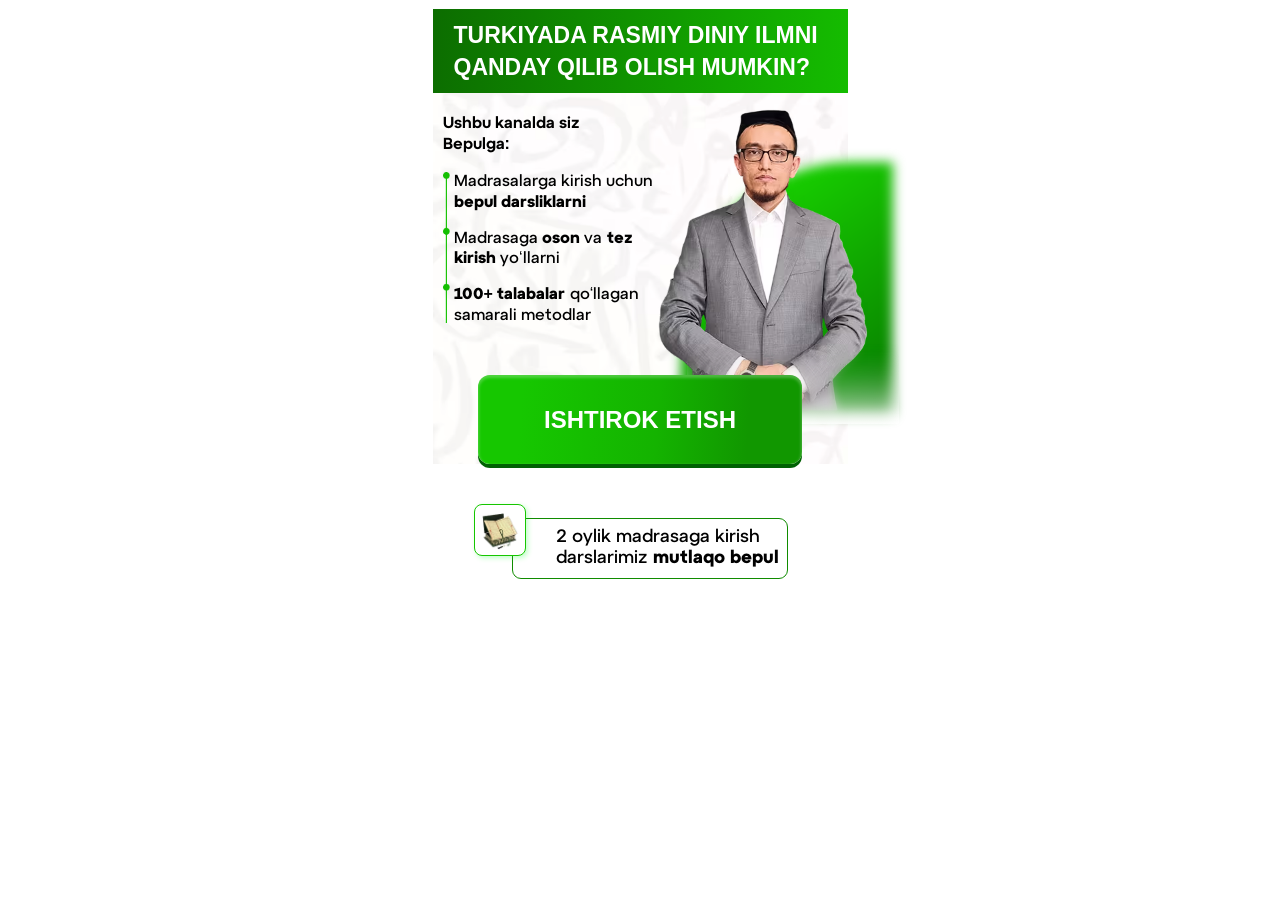
==== commit 6bb56057: "zadd" ====
--- a/a/index.html
+++ b/a/index.html
@@ -38,8 +38,8 @@
         <section class="hero">
             <div class="hero__bg">
                 <div class="hero__top">
-                    <h1>Turkiyada rasmiy diniy ilmni <br>
-                        qanday qilib olish <br>
+                    <h1>Turkiyada rasmiy diniy ilmni 
+                        qanday qilib olish 
                         mumkin?</h1>
                 </div>
                 <div class="hero__container">
